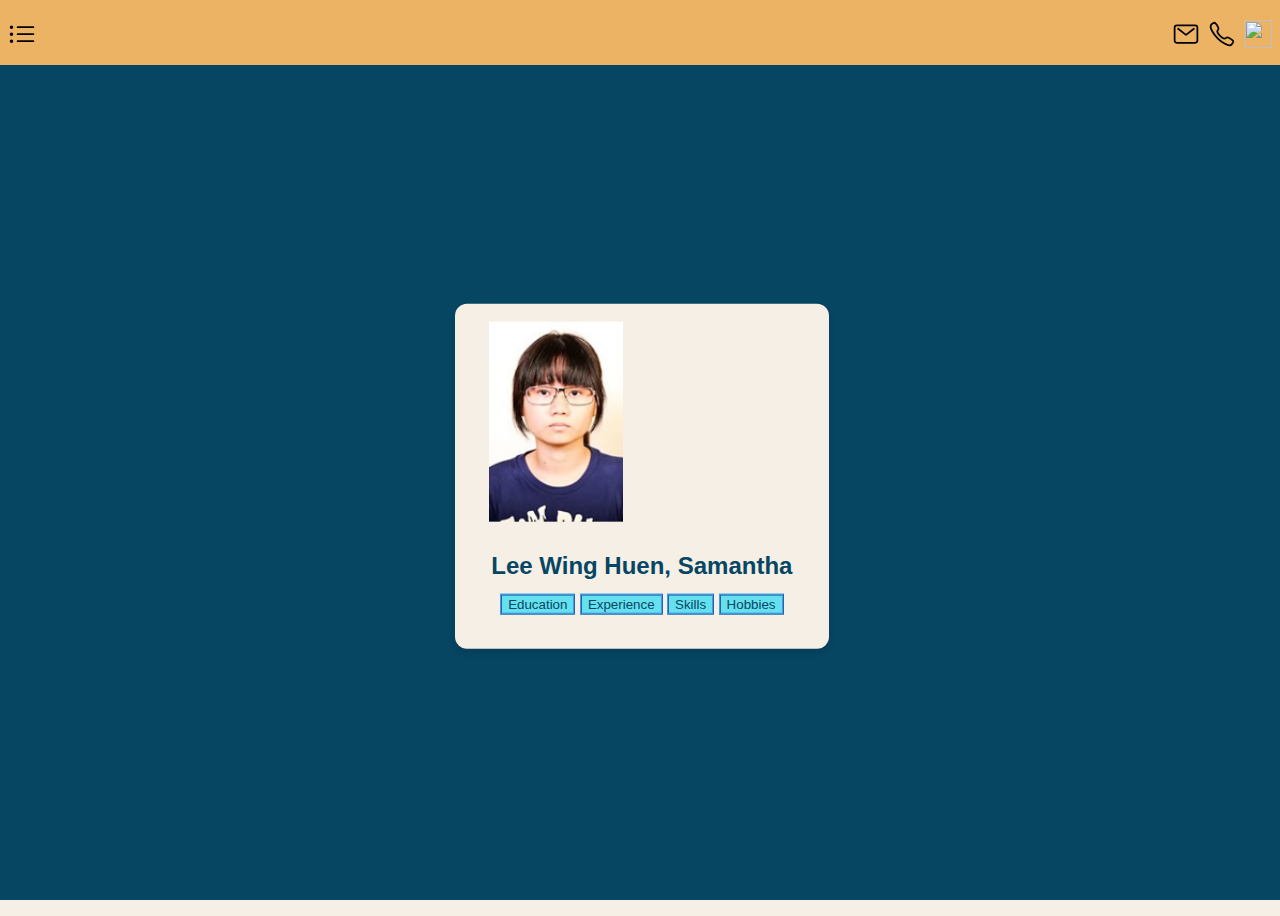
==== index.html @ 9845cadd "Update index.html" ====
<!DOCTYPE html>
<html lang="en">

<head>
    <meta charset="UTF-8" />
    <title>Lee Wing Huen, Samantha</title>
    <link href="css/style1.css" rel="stylesheet">
    <link rel="icon" href="favicon2.ico">
</head>

<body>
    <div class="header">
        <div class="dropdown">
            <button class="dropbtn"><img src="photo/list.svg" width="28" height="28"></button>
            <div class="dropdown-content">
                <a href="Resume.html">Resume</a>
                <a href="Self_Intro.html">Self-Introduction</a>
                <a href="Education.html">Education</a>
                <a href="Employment_History.html">Experience</a>
                <a href="Skills.html">Skills</a>
                <a href="Hobbies.html">Hobbies</a>
            </div>
        </div>
        <div class="button__icon"><a href="Index.html">
                <img src="photo/home.png" width="28" height="28"></a></div>
        <div class="button__icon"><a href="https://wa.me/51111522" target="_blank">
                <img src="photo/call-outline.svg" width="28" height="28"></a></div>
        <div class="button__icon"><a href="mailto: lhuen2010@gmail.com" target="_blank">
                <img src="photo/mail-outline.svg" width="28" height="28"></a></div>
    </div>
    <div class="bottom">
        <div class="centered">
            <div class="card">
                <div class="mypic">
                    <img src="photo/mypic.jpg" alt="Lee Wing Huen">
                </div>
                <div class="content">
                    <h4 style="color:#064663;">Lee Wing Huen, Samantha</h4>
                    <div class="description">
                        <button type="button" class="button__text">
                            <a href="Education.html">Education</a>
                        </button>
                        <button type="button" class="button__text">
                            <a href="Employment_History.html">Experience</a>
                        </button>
                        <button type="button" class="button__text">
                            <a href="Skills.html">Skills</a>
                        </button>
                        <button type="button" class="button__text">
                            <a href="Hobbies.html">Hobbies</a>
                        </button>
                    </div>
                </div>
            </div>
        </div>
    </div>
</body>

</html>
---- css/style1.css ----
body {
    background-color: #F5EFE6;
    font-family: Helvetica, Arial, sans-serif;
    font-size: 15px;
    display: flex;
    justify-content: center;
    align-items: center;
    min-height: 100vh;
}

.card {
    padding: 0.5%;
    width: 370px;
    background-color: #F5EFE6;
    border-radius: 12px;
    overflow: hidden;
    box-shadow: 0px 4px 6px rgba(0, 0, 0, .12);
}

.mypic {
    padding: 1rem 2rem;
    height: 200px;
}

.mypic img {
    display: block;
    width: inherit;
    height: inherit;
    object-fit: cover;
}

h4 {
    margin: 0 0 1rem;
    font-size: 1.5rem;
    line-height: 0.5rem;
}

.description {
    font-size: 1rem;
    padding: 0.5rem;
    line-height: none;
}

.content {
    display: inline-block;
    padding: 1.5rem 2rem;
}

.button__text {
    border-style: ridge;
    border-width: 2.5px;
    border-color: rgb(66, 152, 243);
    display: inline-block;
    margin: none;
    background-color: #65e0ee;
    flex-direction: row;
}

.button__text:hover {
    background: #68ffff;
}

.button__text:active {
    background: #93ffff;
}

.button__icon {
    padding-right: 0.5rem;
    background-color: none;
    flex-direction: row;
    display: inline-flex;
    float: right;
}

.header {
    height: 5vh;
    width: 100%;
    position: fixed;
    z-index: 99;
    padding-top: 20px;
    top: 0;
    background-color: #ECB365
}

.bottom {
    height: 92vh;
    width: 100%;
    position: fixed;
    z-index: 1;
    padding-top: 20px;
    right: 0;
    bottom: 0;
    background-color: #064663;
}

.centered {
    position: absolute;
    top: 50%;
    left: 50%;
    transform: translate(-50%, -50%);
    text-align: center;
}

.dropbtn {
    background-color: #ECB365;
    color: none;
    padding-left: 0.5rem;
    border: none;
}

.dropdown {
    position: relative;
    display: inline-block;
}

.dropdown-content {
    display: none;
    position: fixed;
    background-color: #F5EFE6;
    min-width: 160px;
    box-shadow: 0px 8px 16px 0px rgba(0, 0, 0, 0.2);
}

.dropdown-content a {
    color: black;
    padding: 12px 16px;
    text-decoration: none;
    display: block;
}

.dropdown-content a:hover {
    background-color: #a0fff1ed;
}

.dropdown:hover .dropdown-content {
    display: block;
}

a:link {
    text-decoration: none;
    color: #064663;
}

a:visited {
    text-decoration: none;
    color: #064663;
}

a:hover {
    text-decoration: none;
    color: #064663;
}

a:active {
    text-decoration: underline;
    color: #064663;
}
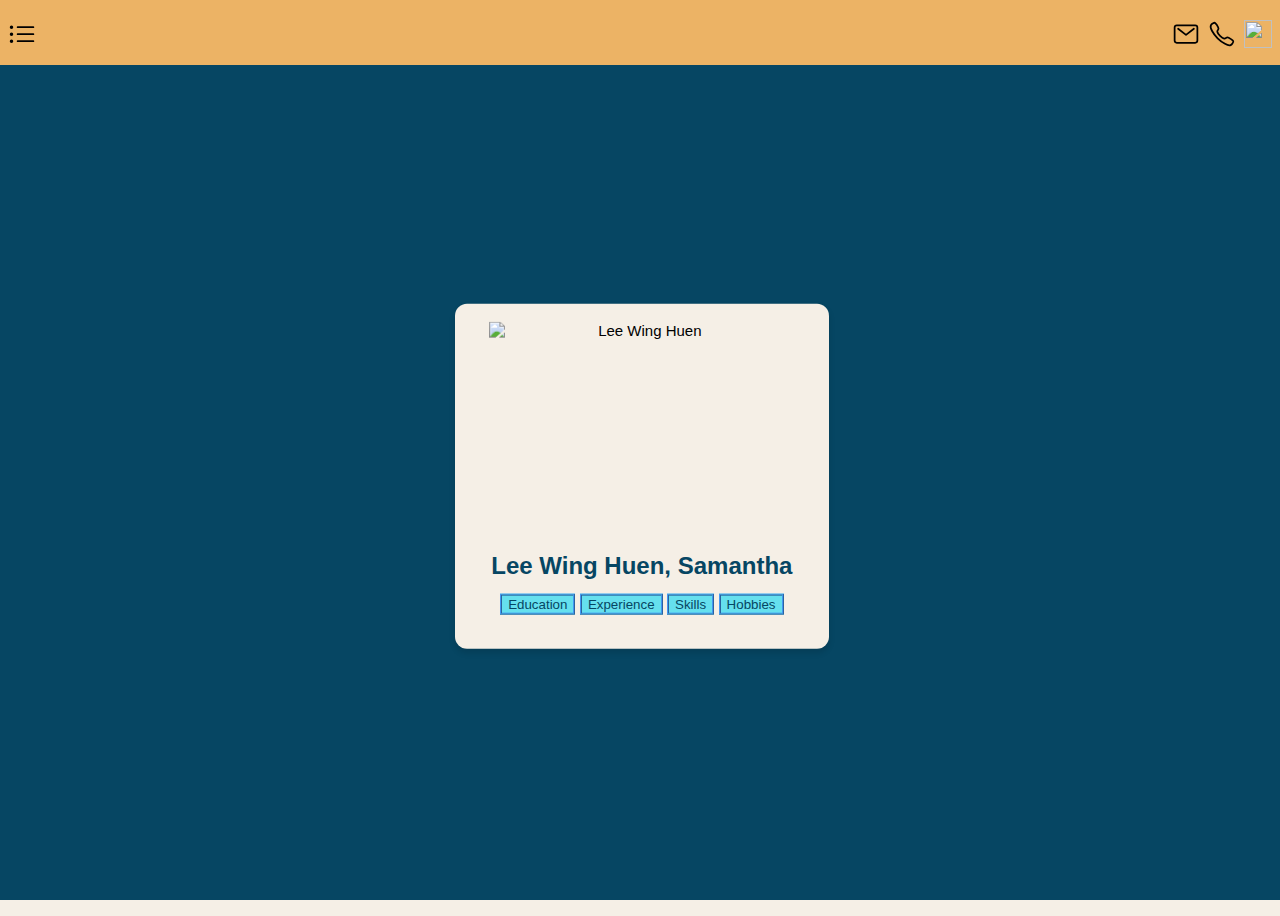
==== commit f9fadfec: "Update index.html" ====
--- a/index.html
+++ b/index.html
@@ -21,7 +21,7 @@
                 <a href="Hobbies.html">Hobbies</a>
             </div>
         </div>
-        <div class="button__icon"><a href="Index.html">
+        <div class="button__icon"><a href="https://lwhuen.github.io/lwhuen.io/">
                 <img src="photo/home.png" width="28" height="28"></a></div>
         <div class="button__icon"><a href="https://wa.me/51111522" target="_blank">
                 <img src="photo/call-outline.svg" width="28" height="28"></a></div>
@@ -32,7 +32,8 @@
         <div class="centered">
             <div class="card">
                 <div class="mypic">
-                    <img src="photo/mypic.jpg" alt="Lee Wing Huen">
+                    <img src="https://lh3.googleusercontent.com/JtPW4O_f_SW4K8AOCX9RzgGTd5Q2pwNH4HRbqN3teQyqa2xGDDuZhVnpEfQY4EnyIIPWZQIrpBzVpBTIY3p_PLgOs2SBMZ-d2CLafNZvSoUGi4G5wJ-qi12stzKrwcnXsQMcjBBsFA=w1920-h1080"
+                        alt="Lee Wing Huen">
                 </div>
                 <div class="content">
                     <h4 style="color:#064663;">Lee Wing Huen, Samantha</h4>
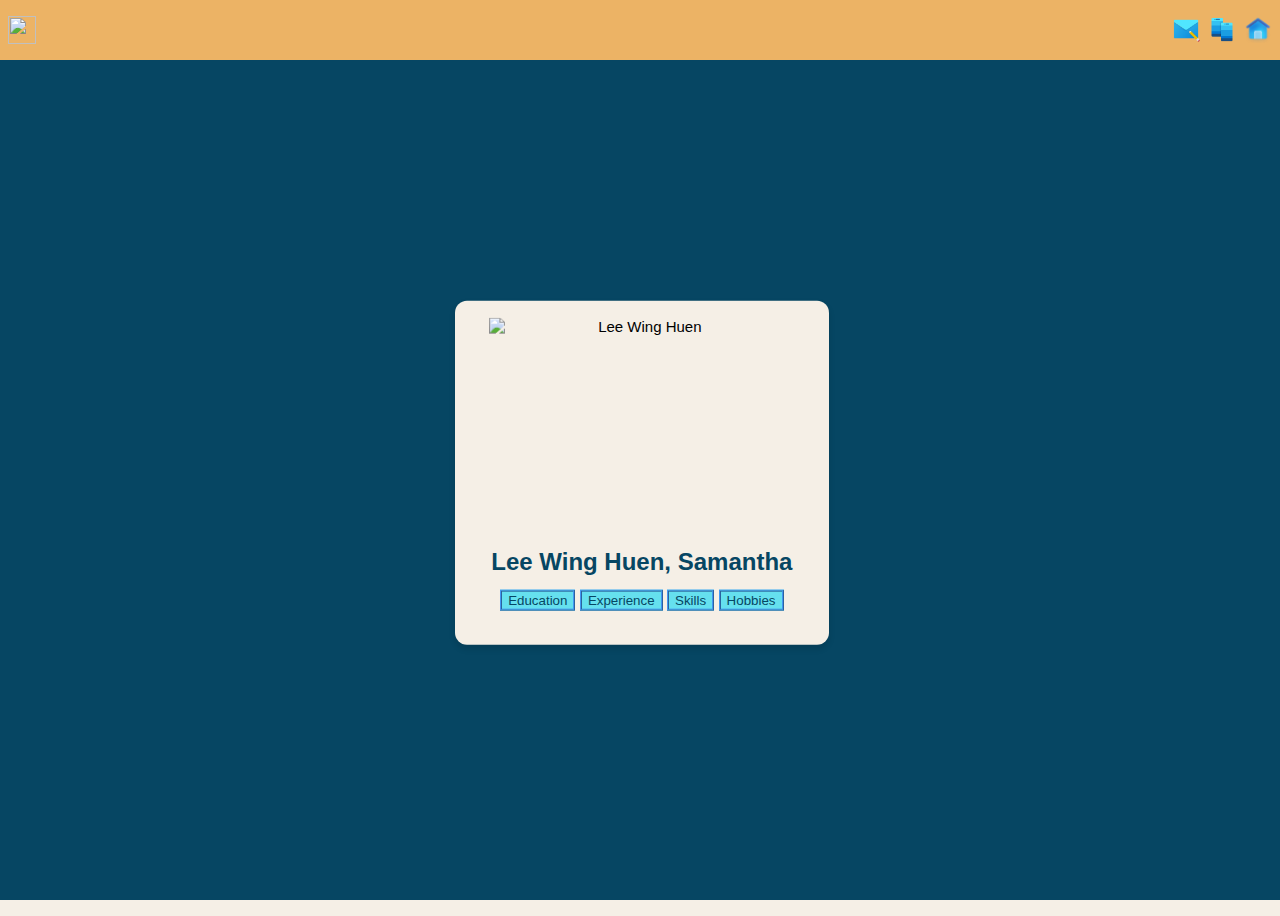
==== commit 6defe6d0: "Update index.html" ====
--- a/index.html
+++ b/index.html
@@ -3,6 +3,7 @@
 
 <head>
     <meta charset="UTF-8" />
+    <meta name="viewport" content="width=device-width, initial-scale=1.0">
     <title>Lee Wing Huen, Samantha</title>
     <link href="css/style1.css" rel="stylesheet">
     <link rel="icon" href="favicon2.ico">
@@ -11,7 +12,7 @@
 <body>
     <div class="header">
         <div class="dropdown">
-            <button class="dropbtn"><img src="photo/list.svg" width="28" height="28"></button>
+            <button class="dropbtn"><img src="photo/list.png" width="28" height="28"></button>
             <div class="dropdown-content">
                 <a href="Resume.html">Resume</a>
                 <a href="Self_Intro.html">Self-Introduction</a>
@@ -24,9 +25,9 @@
         <div class="button__icon"><a href="https://lwhuen.github.io/lwhuen.io/">
                 <img src="photo/home.png" width="28" height="28"></a></div>
         <div class="button__icon"><a href="https://wa.me/51111522" target="_blank">
-                <img src="photo/call-outline.svg" width="28" height="28"></a></div>
+                <img src="photo/call.png" width="28" height="28"></a></div>
         <div class="button__icon"><a href="mailto: lhuen2010@gmail.com" target="_blank">
-                <img src="photo/mail-outline.svg" width="28" height="28"></a></div>
+                <img src="photo/mail.png" width="28" height="28"></a></div>
     </div>
     <div class="bottom">
         <div class="centered">
--- a/css/style1.css
+++ b/css/style1.css
@@ -73,24 +73,25 @@
 }
 
 .header {
-    height: 5vh;
+    height: 5%;
     width: 100%;
     position: fixed;
     z-index: 99;
-    padding-top: 20px;
+    padding-top: 15px;
     top: 0;
     background-color: #ECB365
 }
 
 .bottom {
-    height: 92vh;
+    height: 95%;
     width: 100%;
     position: fixed;
     z-index: 1;
-    padding-top: 20px;
     right: 0;
     bottom: 0;
     background-color: #064663;
+    overflow-y: visible;
+    overflow-x: auto;
 }
 
 .centered {
@@ -154,4 +155,18 @@
 a:active {
     text-decoration: underline;
     color: #064663;
+}
+
+::-webkit-scrollbar {
+    width: 18px;
+}
+
+::-webkit-scrollbar-track {
+    box-shadow: inset 0 0 5px grey;
+    border-radius: 10px;
+}
+
+::-webkit-scrollbar-thumb {
+    background: #064663;
+    border-radius: 10px;
 }